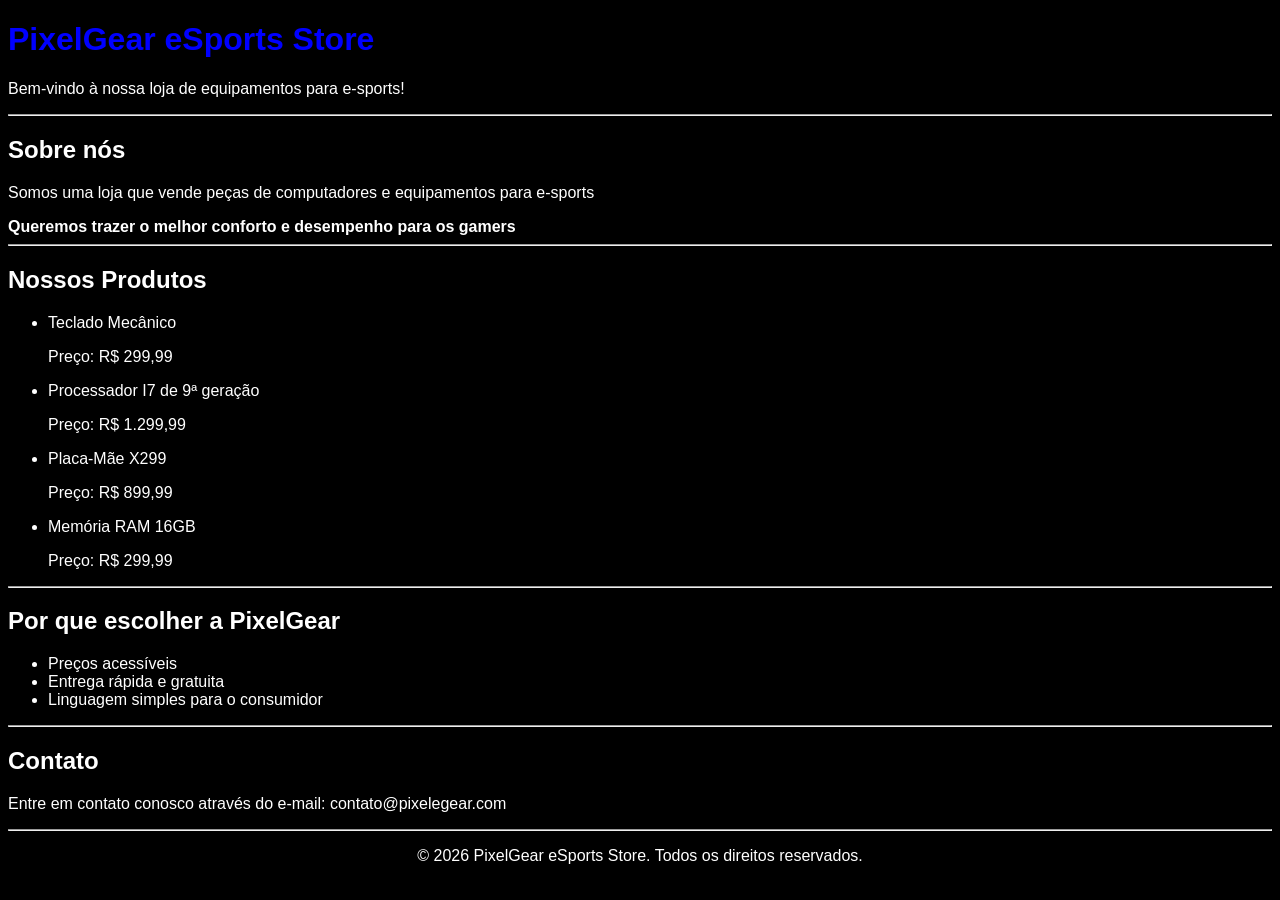
==== S4_AT2_R1/index.html @ 979814d6 "exercicios" ====
<!DOCTYPE html>
<html lang="pt-br">
<head>
    <meta charset="UTF-8">
    <meta name="viewport" content="width=device-width, initial-scale=1.0">
    <title>PixelGear eSports Store</title>
</head>
<body style="color: white; font-family: Arial, Helvetica, sans-serif; background-color: black;">
    <h1 style="color: blue;">PixelGear eSports Store</h1>
    <p>Bem-vindo à nossa loja de equipamentos para e-sports!</p>
    <HR></HR>
    <h2>Sobre nós</h2>
    <p>Somos uma loja que vende peças de computadores e equipamentos para e-sports</p>
    <b>Queremos trazer o melhor conforto e desempenho para os gamers</b>
    <HR></HR>
    <h2>Nossos Produtos</h2>
    <ul>
        <li>Teclado Mecânico 
            <p>Preço: R$ 299,99</p> </li>
        <li>Processador I7 de 9ª geração
            <P>Preço: R$ 1.299,99</P>
        </li>
        <li>Placa-Mãe X299 <p>Preço: R$ 899,99</p></li>
        <li>Memória RAM 16GB <p>Preço: R$ 299,99</p></li>
    </ul>
    <HR></HR>
    <h2>Por que escolher a PixelGear</h2>
    <ul>
        <li>Preços acessíveis</li>
        <li>Entrega rápida e gratuita</li>
        <li>Linguagem simples para o consumidor</li>
    </ul>
    <HR></HR>
    <h2>Contato</h2>
    <p>Entre em contato conosco através do e-mail: contato@pixelegear.com</p>
    <HR></HR>
    <footer style="text-align: center;">
        <p>&copy; 2026 PixelGear eSports Store. Todos os direitos reservados.</p>
    </footer>
</body>
</html>
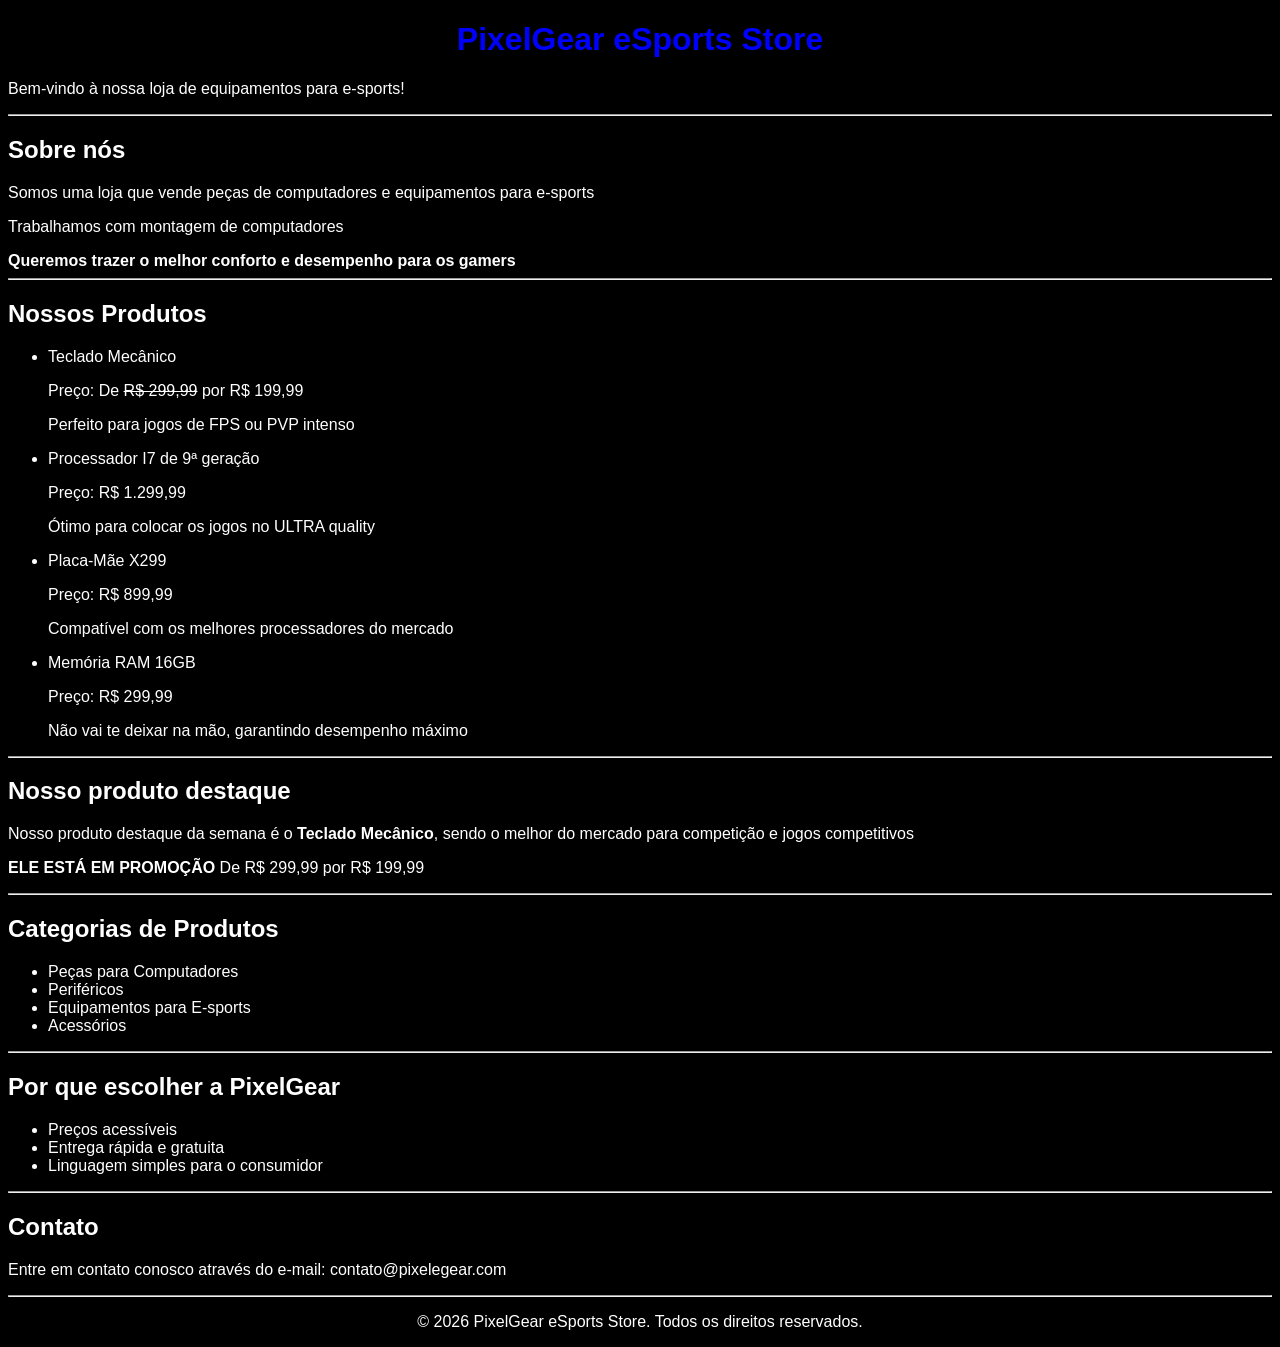
==== commit 99ffacf4: "etapa 1" ====
--- a/S4_AT2_R1/index.html
+++ b/S4_AT2_R1/index.html
@@ -3,37 +3,60 @@
 <head>
     <meta charset="UTF-8">
     <meta name="viewport" content="width=device-width, initial-scale=1.0">
+    <meta name="description" content="A PixelGear oferece peças para computadores gamers, periféricos e equipamentos para e-sports com preços acessíveis.">
     <title>PixelGear eSports Store</title>
 </head>
 <body style="color: white; font-family: Arial, Helvetica, sans-serif; background-color: black;">
-    <h1 style="color: blue;">PixelGear eSports Store</h1>
+    <h1 style="color: blue; text-align: center;">PixelGear eSports Store</h1>
     <p>Bem-vindo à nossa loja de equipamentos para e-sports!</p>
-    <HR></HR>
+    <HR>
     <h2>Sobre nós</h2>
-    <p>Somos uma loja que vende peças de computadores e equipamentos para e-sports</p>
+    <p>Somos uma loja que vende peças de computadores e equipamentos para e-sports</p> 
+    <p>Trabalhamos com montagem de computadores</p>
     <b>Queremos trazer o melhor conforto e desempenho para os gamers</b>
-    <HR></HR>
+    <HR>
     <h2>Nossos Produtos</h2>
     <ul>
         <li>Teclado Mecânico 
-            <p>Preço: R$ 299,99</p> </li>
+            <p>Preço: De <s>R$ 299,99</s> por R$ 199,99</p> 
+            <p>Perfeito para jogos de FPS ou PVP intenso</p>
+        </li>
         <li>Processador I7 de 9ª geração
             <P>Preço: R$ 1.299,99</P>
+            <p>Ótimo para colocar os jogos no ULTRA quality</p>
         </li>
-        <li>Placa-Mãe X299 <p>Preço: R$ 899,99</p></li>
-        <li>Memória RAM 16GB <p>Preço: R$ 299,99</p></li>
+        <li>Placa-Mãe X299 
+            <p>Preço: R$ 899,99</p>
+            <p>Compatível com os melhores processadores do mercado</p>
+        </li>
+        <li>Memória RAM 16GB 
+            <p>Preço: R$ 299,99</p>
+            <p>Não vai te deixar na mão, garantindo desempenho máximo</p>
+        </li>
     </ul>
-    <HR></HR>
+    <HR>
+    <h2>Nosso produto destaque</h2>
+    <p>Nosso produto destaque da semana é o <b>Teclado Mecânico</b>, sendo o melhor do mercado para competição e jogos competitivos</p>
+    <p><b>ELE ESTÁ EM PROMOÇÃO</b> De R$ 299,99 por R$ 199,99</p>
+    <hr>
+    <h2>Categorias de Produtos</h2>
+    <ul>
+        <li>Peças para Computadores</li>
+        <li>Periféricos</li>
+        <li>Equipamentos para E-sports</li>
+        <li>Acessórios</li>
+    </ul>
+    <hr>
     <h2>Por que escolher a PixelGear</h2>
     <ul>
         <li>Preços acessíveis</li>
         <li>Entrega rápida e gratuita</li>
         <li>Linguagem simples para o consumidor</li>
     </ul>
-    <HR></HR>
+    <HR>
     <h2>Contato</h2>
     <p>Entre em contato conosco através do e-mail: contato@pixelegear.com</p>
-    <HR></HR>
+    <HR>
     <footer style="text-align: center;">
         <p>&copy; 2026 PixelGear eSports Store. Todos os direitos reservados.</p>
     </footer>
